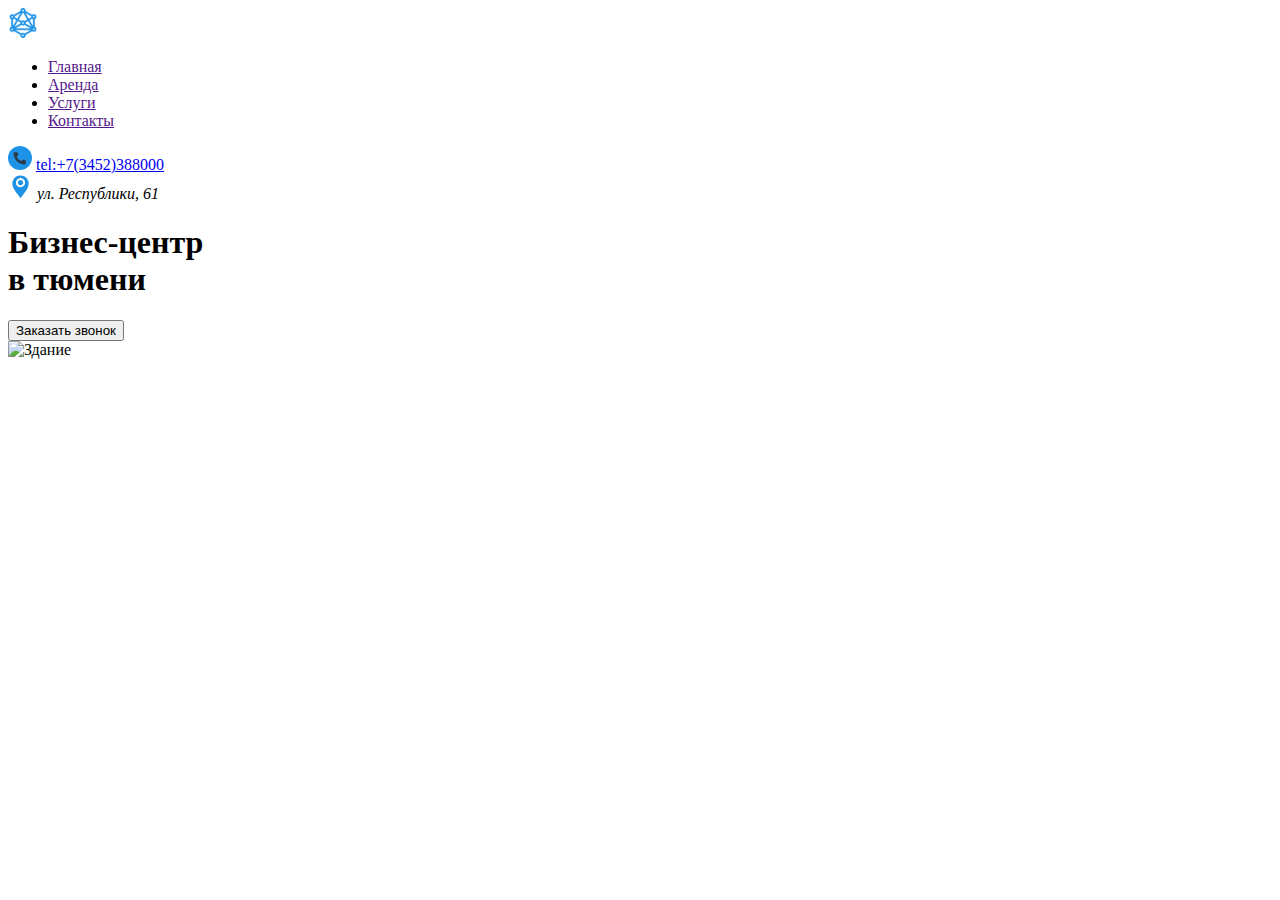
==== Delfa/Maket.Image-main/index.html @ 1ec64b13 "Add files via upload" ====
<!DOCTYPE html>
<html lang="ru">

<head>
    <meta charset="UTF-8">
    <meta http-equiv="X-UA-Compatible" content="IE=edge">
    <meta name="viewport" content="width=device-width, initial-scale=1.0">
    <title>Инфолайн</title>
    <link rel="stylesheet" href="./css/style.css">
</head>

<body>
    <div class="wrapper">
        <header class="header">
            <div class="conteiner">
                <div class="header_content">
                    <a class="logo" href="#!">
                        <img src="./img/Логотип.Инфолайн.svg" alt="Инфолайн logo">
                    </a>
                    <nav class="nav">
                        <ul class="nav__list">
                            <li class="nav__item">
                                <a href="" class="nav__link">Главная</a>
                            </li>
                            <li class="nav__item">
                                <a href="" class="nav__link">Аренда</a>
                            </li>
                            <li class="nav__item">
                                <a href="" class="nav__link">Услуги</a>
                            </li>
                            <li class="nav__item">
                                <a href="" class="nav__link">Контакты</a>
                            </li>
                        </ul>
                    </nav>
                    <div class="header__contact">
                        <img src="./img/Tel.svg" alt="" class="header__contact-img">
                        <a href="tel:+73452388000" class="header__tel">tel:+7(3452)388000</a>
                    </div>
                </div>
            </div>
        </header>
        <section class="hero">
            <div class="conteiner">
                <div class="hero__content">
                    <address class="location">
                        <img src="img/clarity_map-marker-solid.svg" alt="icons location" class="location_icon">
                        <span class="location__text">ул. Республики, 61</span>
                    </address>
                    <h1 class="title">
                        Бизнес-центр <br>
                        в тюмени
                    </h1>
                    <button class="btn">Заказать звонок</button>
                </div>
                <div class="hero__img">
                    <img src="img/2.jpg" alt="Здание" height="200">
                </div>
            </div>
        </section>
    </div>
</body>

</html>
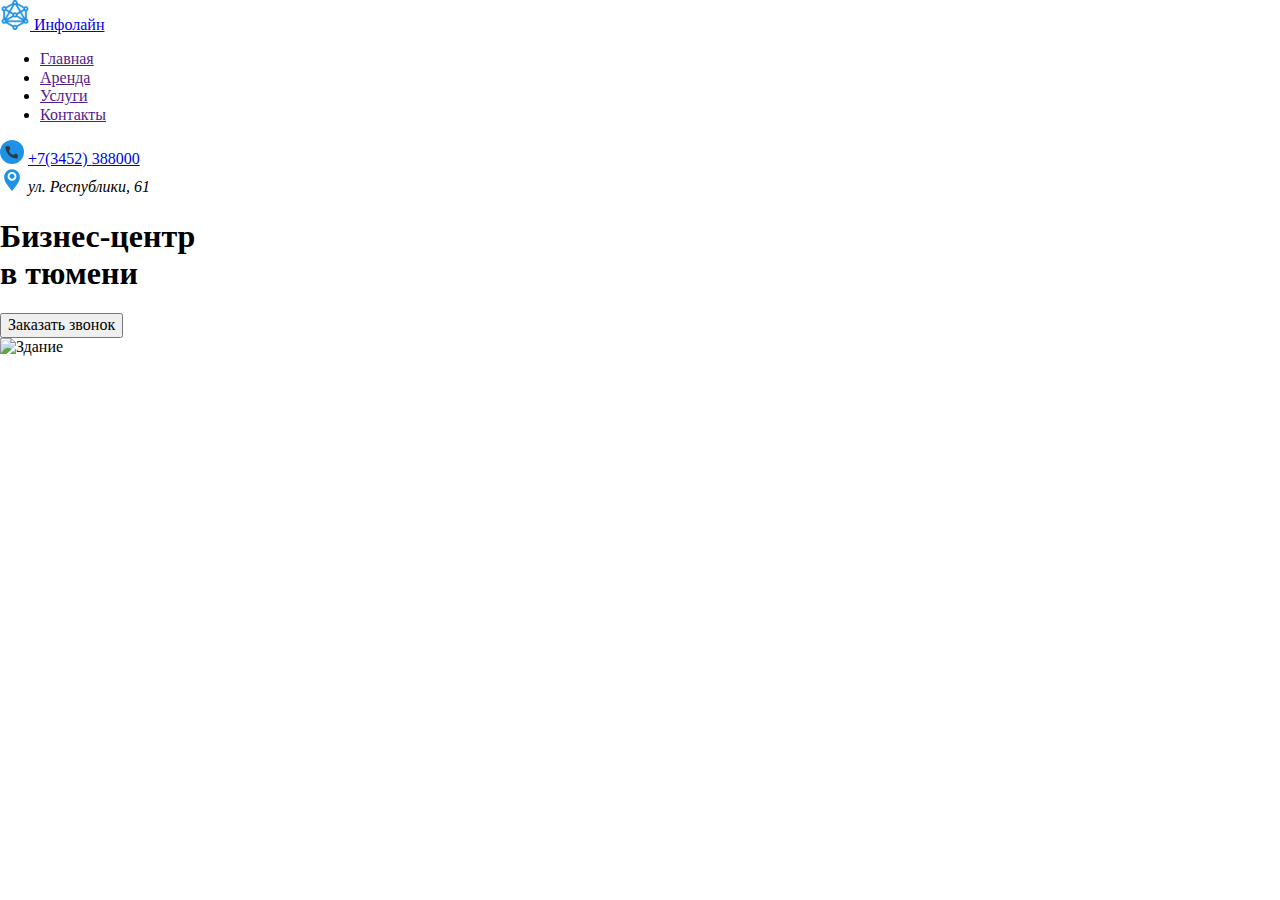
==== commit a04b926e: "Add files via upload" ====
--- a/Delfa/Maket.Image-main/index.html
+++ b/Delfa/Maket.Image-main/index.html
@@ -6,6 +6,12 @@
     <meta http-equiv="X-UA-Compatible" content="IE=edge">
     <meta name="viewport" content="width=device-width, initial-scale=1.0">
     <title>Инфолайн</title>
+    <link rel="preconnect" href="https://fonts.googleapis.com">
+    <link rel="preconnect" href="https://fonts.gstatic.com" crossorigin>
+    <link
+        href="https://fonts.googleapis.com/css2?family=Montserrat:wght@500;600;700&family=Open+Sans:wght@600;700&family=Roboto&display=swap"
+        rel="stylesheet">
+    <link rel="stylesheet" href="./CSS/normalize.css">
     <link rel="stylesheet" href="./css/style.css">
 </head>
 
@@ -15,7 +21,8 @@
             <div class="conteiner">
                 <div class="header_content">
                     <a class="logo" href="#!">
-                        <img src="./img/Логотип.Инфолайн.svg" alt="Инфолайн logo">
+                        <img src="./img/hero/Лого.svg" alt="Инфолайн logo" class="logo__img">
+                        <span class="logo__title">Инфолайн</span>
                     </a>
                     <nav class="nav">
                         <ul class="nav__list">
@@ -34,8 +41,10 @@
                         </ul>
                     </nav>
                     <div class="header__contact">
-                        <img src="./img/Tel.svg" alt="" class="header__contact-img">
-                        <a href="tel:+73452388000" class="header__tel">tel:+7(3452)388000</a>
+                        <img src="./img/icon/Tel.svg" alt="" class="header__contact-img">
+                        <a href="tel:+73452388000" class="header__tel">
+                            +7(3452) <span>388000</span>
+                        </a>
                     </div>
                 </div>
             </div>
@@ -44,7 +53,8 @@
             <div class="conteiner">
                 <div class="hero__content">
                     <address class="location">
-                        <img src="img/clarity_map-marker-solid.svg" alt="icons location" class="location_icon">
+                        <img src="./img/icon/clarity_map-marker-solid.svg" width="24" height="24" alt="icons location"
+                            class="location_icon">
                         <span class="location__text">ул. Республики, 61</span>
                     </address>
                     <h1 class="title">
@@ -54,7 +64,7 @@
                     <button class="btn">Заказать звонок</button>
                 </div>
                 <div class="hero__img">
-                    <img src="img/2.jpg" alt="Здание" height="200">
+                    <img src="./img/content/2.jpg" alt="Здание" height="200">
                 </div>
             </div>
         </section>
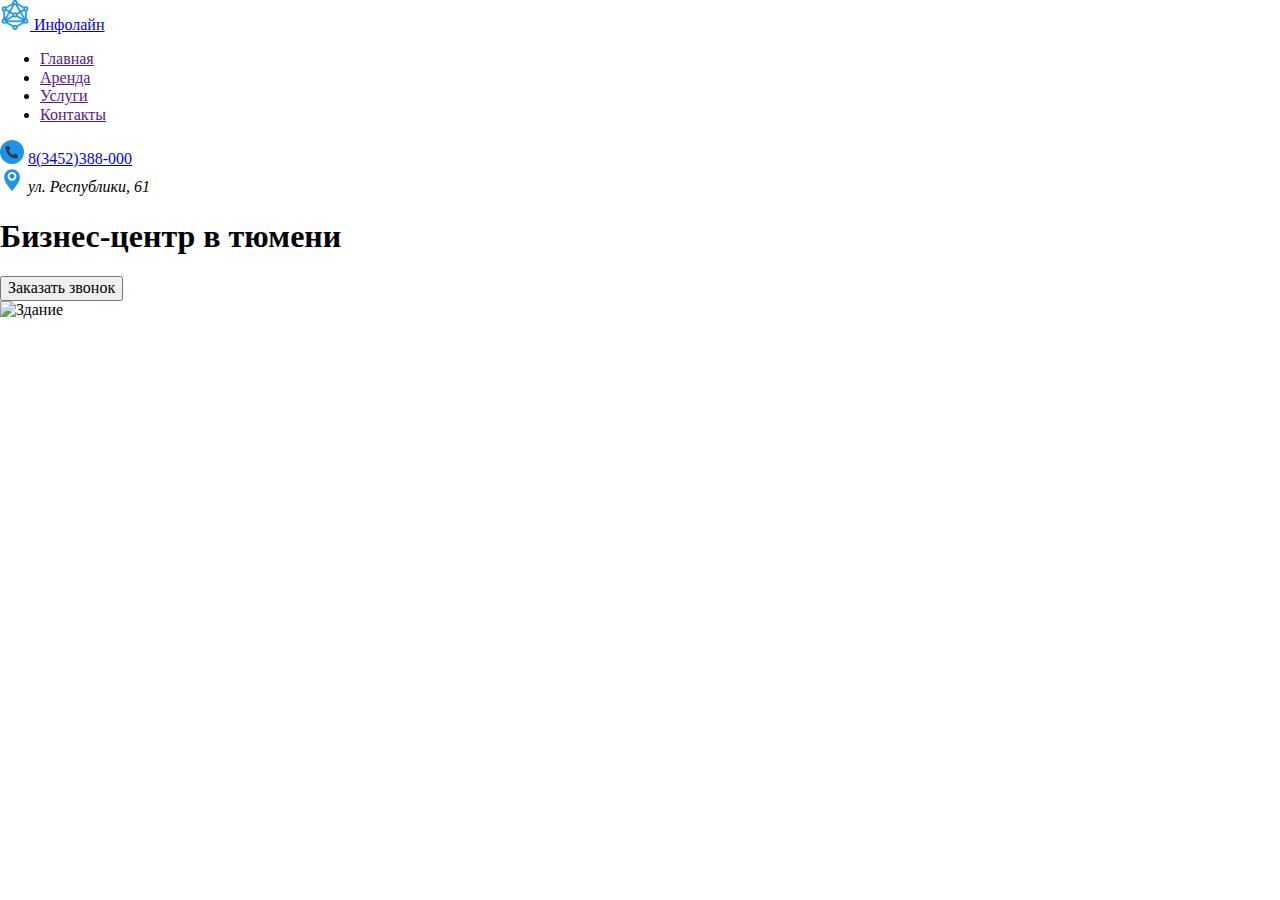
==== commit 1f32ed39: "Add files via upload" ====
--- a/Delfa/Maket.Image-main/index.html
+++ b/Delfa/Maket.Image-main/index.html
@@ -42,26 +42,23 @@
                     </nav>
                     <div class="header__contact">
                         <img src="./img/icon/Tel.svg" alt="" class="header__contact-img">
-                        <a href="tel:+73452388000" class="header__tel">
-                            +7(3452) <span>388000</span>
-                        </a>
+                        <a href="tel:+73452388000" class="header__tel">8(3452)<span>388-000</span></a>
                     </div>
                 </div>
             </div>
         </header>
         <section class="hero">
-            <div class="conteiner">
+            <div class="conteiner hero__contenteiner">
                 <div class="hero__content">
-                    <address class="location">
+                    <address class="location hero__location">
                         <img src="./img/icon/clarity_map-marker-solid.svg" width="24" height="24" alt="icons location"
                             class="location_icon">
                         <span class="location__text">ул. Республики, 61</span>
                     </address>
-                    <h1 class="title">
-                        Бизнес-центр <br>
-                        в тюмени
+                    <h1 class="title hero__title">
+                        Бизнес-центр в тюмени
                     </h1>
-                    <button class="btn">Заказать звонок</button>
+                    <button class="btn hero_btn btn_type_click">Заказать звонок</button>
                 </div>
                 <div class="hero__img">
                     <img src="./img/content/2.jpg" alt="Здание" height="200">
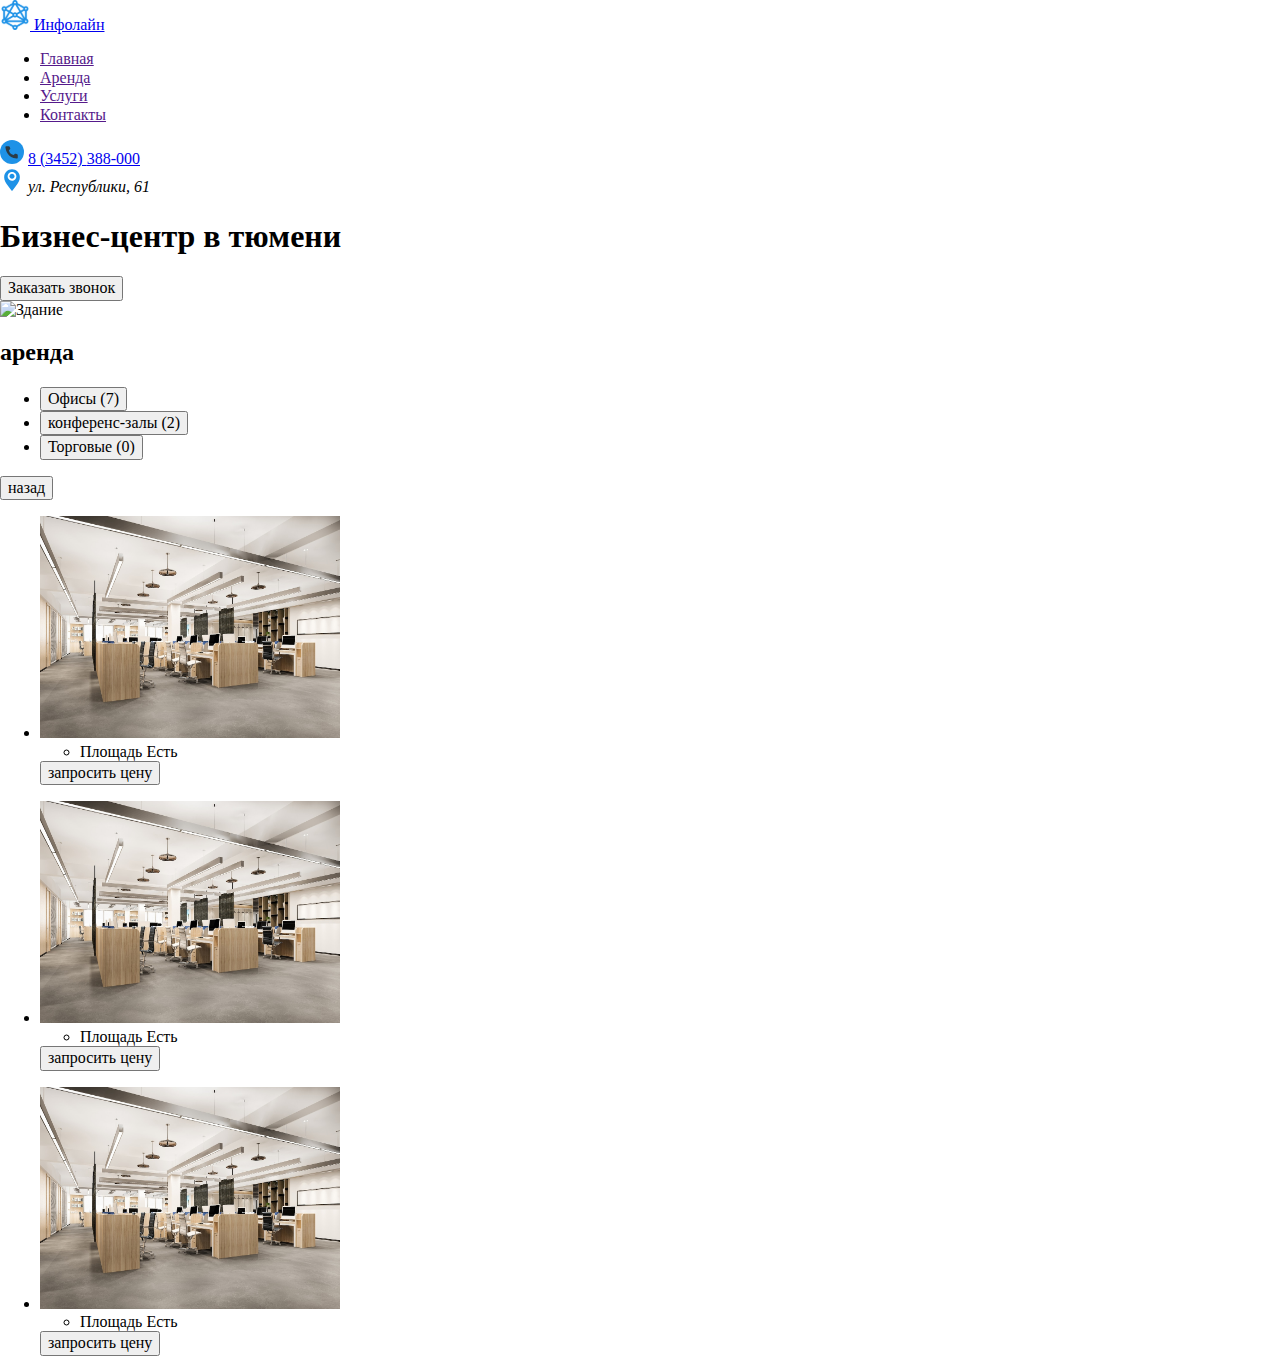
==== commit 8fc27990: "Add files via upload" ====
--- a/Delfa/Maket.Image-main/index.html
+++ b/Delfa/Maket.Image-main/index.html
@@ -42,13 +42,13 @@
                     </nav>
                     <div class="header__contact">
                         <img src="./img/icon/Tel.svg" alt="" class="header__contact-img">
-                        <a href="tel:+73452388000" class="header__tel">8(3452)<span>388-000</span></a>
+                        <a href="tel:+73452388000" class="header__tel">8 (3452) <span>388-000</span></a>
                     </div>
                 </div>
             </div>
         </header>
         <section class="hero">
-            <div class="conteiner hero__contenteiner">
+            <div class="conteiner hero__conteiner">
                 <div class="hero__content">
                     <address class="location hero__location">
                         <img src="./img/icon/clarity_map-marker-solid.svg" width="24" height="24" alt="icons location"
@@ -58,10 +58,87 @@
                     <h1 class="title hero__title">
                         Бизнес-центр в тюмени
                     </h1>
-                    <button class="btn hero_btn btn_type_click">Заказать звонок</button>
+                    <button class="btn hero__btn btn_theme_blue">Заказать звонок</button>
                 </div>
-                <div class="hero__img">
-                    <img src="./img/content/2.jpg" alt="Здание" height="200">
+                <div class="hero__img-wrap">
+                    <img class="hero__img" src="./img/content/2.jpg" alt="Здание">
+                </div>
+            </div>
+        </section>
+        <section class="rent">
+            <div class="conteiner">
+                <h2 class="section-title rent__title">аренда</h2>
+                <div class="rent__btns">
+                    <ul class="rent__btns-list">
+                        <li class="rent__btns-item">
+                            <button class="btn btn_theme_transparent">
+                                Офисы (7)
+                            </button>
+                        </li>
+                        <li class="rent__btns-item">
+                            <button class="btn btn_theme_transparent">
+                                конференс-залы (2)
+                            </button>
+                        </li>
+                        <li class="rent__btns-item">
+                            <button class="btn btn_theme_transparent">
+                                Торговые (0)
+                            </button>
+                        </li>
+                    </ul>
+                </div>
+            </div>
+            <div class="offers-slider">
+                <div class="conteiner offer-slider__conteiner">
+                    <button class="control control_prev">назад</button>
+                    <ul class="offers-list">
+                        <li class="offer">
+                            <div class="offer__img-wrap">
+                                <img src="img/content/3.jpg" alt="" class="offer__img" width="300" height="222">
+                            </div>
+                            <div class="offer__info">
+                                <ul class="offer__info-list">
+                                    <li class="offer__info-item">
+                                        <span class="offer__info-dest">Площадь</span>
+                                        <span class="offer__info-value offer__info-value_true">Есть</span>
+                                    </li>
+                                </ul>
+                                <button class="btn btn_theme_blue offer__btn">запросить цену</button>
+                            </div>
+                        </li>
+                    </ul>
+                    <ul class="offers-list">
+                        <li class="offer">
+                            <div class="offer__img-wrap">
+                                <img src="img/content/3.jpg" alt="" class="offer__img" width="300" height="222">
+                            </div>
+                            <div class="offer__info">
+                                <ul class="offer__info-list">
+                                    <li class="offer__info-item">
+                                        <span class="offer__info-dest">Площадь</span>
+                                        <span class="offer__info-value offer__info-value_true">Есть</span>
+                                    </li>
+                                </ul>
+                                <button class="btn btn_theme_blue offer__btn">запросить цену</button>
+                            </div>
+                        </li>
+                    </ul>
+                    <ul class="offers-list">
+                        <li class="offer">
+                            <div class="offer__img-wrap">
+                                <img src="img/content/3.jpg" alt="" class="offer__img" width="300" height="222">
+                            </div>
+                            <div class="offer__info">
+                                <ul class="offer__info-list">
+                                    <li class="offer__info-item">
+                                        <span class="offer__info-dest">Площадь</span>
+                                        <span class="offer__info-value offer__info-value_true">Есть</span>
+                                    </li>
+                                </ul>
+                                <button class="btn btn_theme_blue offer__btn">запросить цену</button>
+                            </div>
+                        </li>
+                    </ul>
                 </div>
             </div>
         </section>
